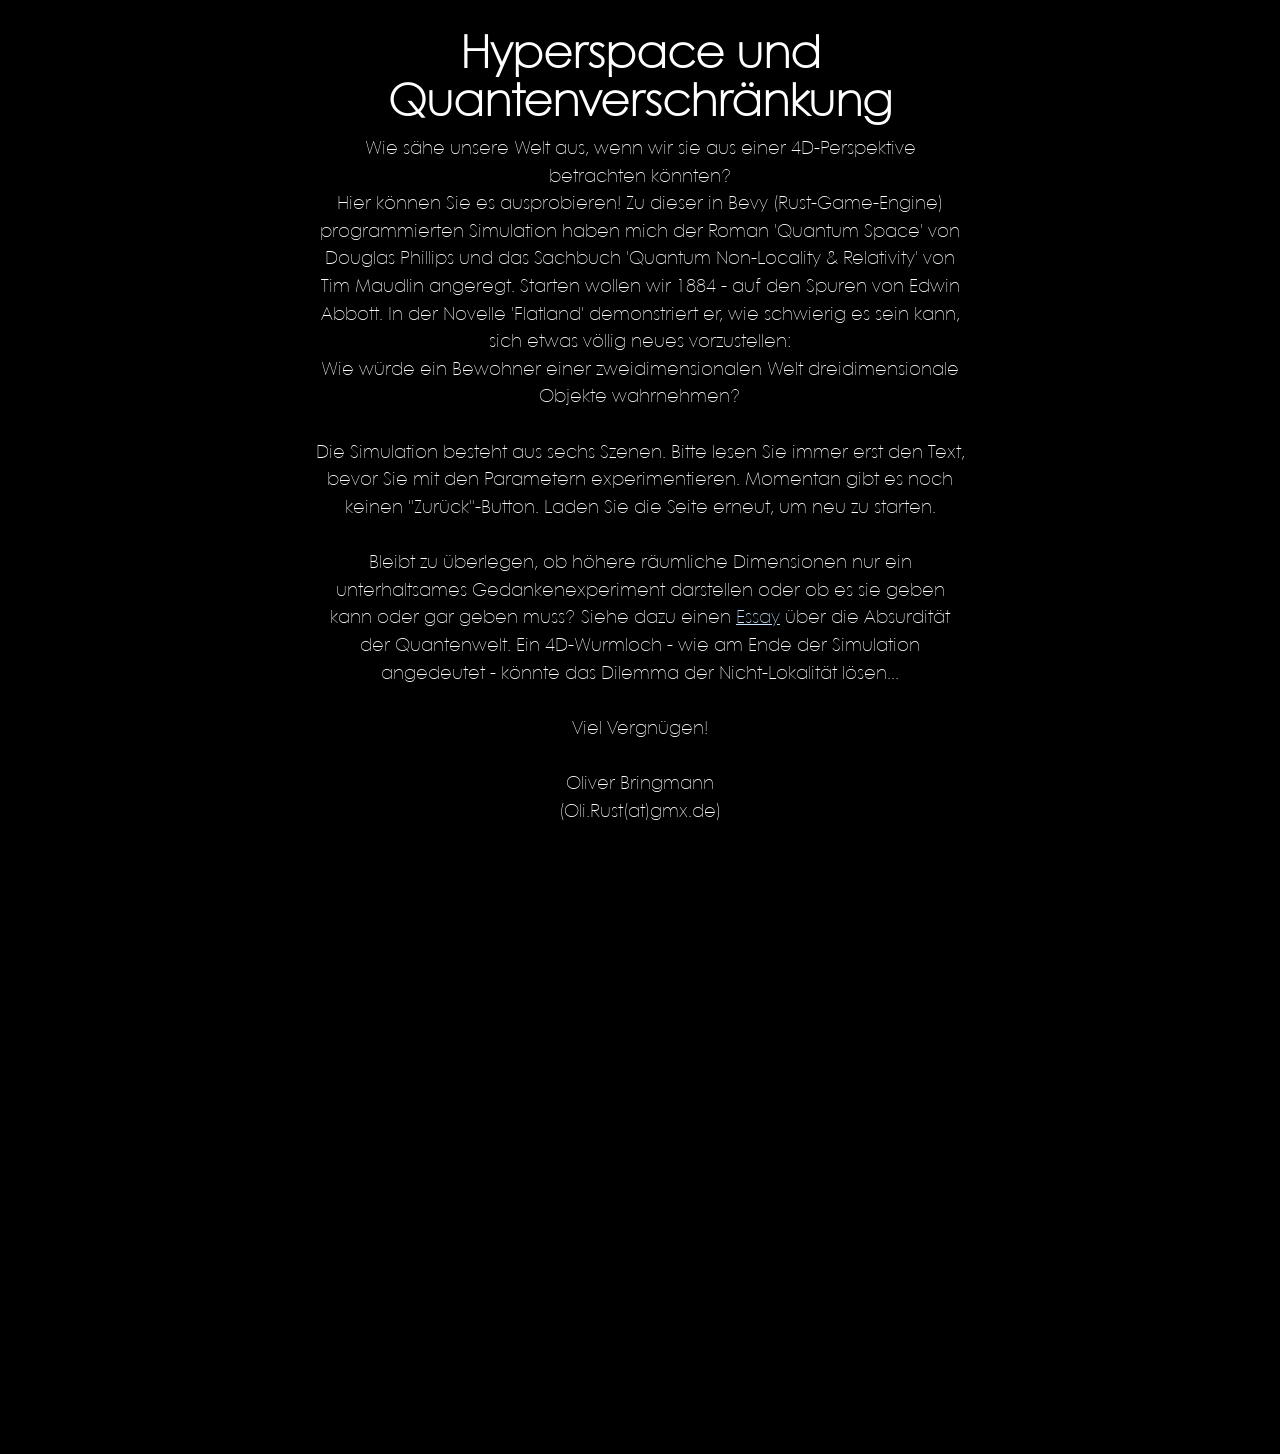
==== docs/index.html @ e325222d "rework index.html with gemini" ====
<!DOCTYPE html>
<html>
  <head>
    <meta charset="UTF-8" />
    <meta name="viewport" content="width=device-width,initial-scale=1" />
    <meta name="keywords" content="bevy, rust, webassembly, 4d, physics-simulation, quantum-mechanics, Bell-inequality, non-locality, hyperspace, wormhole" />
    <title>GroundTruthCAD</title>
    <style>
      /* local Century Gothic font*/
      @font-face {
        font-family: 'CenturyGothicPaneuropeanThin';
        src: url('assets/fonts/CenturyGothicPaneuropeanThin.ttf') format('truetype');
        font-weight: 100 400;
        font-style: normal;
        font-display: swap;
      }

      :root {
        --bg: #000;
        --fg: #fff;
        --link: #c7e3ff;
      }

      html, body { 
        min-height: 100%; 
        margin: 0; 
        padding: 0;
        background: var(--bg);
        color: var(--fg);
      }
      
      body {
        font-family: CenturyGothicPaneuropeanThin, system-ui, -apple-system, 'Segoe UI', Roboto, 'Helvetica Neue', Arial;
        display: flex;
        flex-direction: column;
        align-items: center; /* Zentriert alles absolut auf dem Bildschirm */
        justify-content: flex-start;
        box-sizing: border-box;
        width: 100%; 
        padding: 0 16px 40px 16px; /* 40px Platz nach unten */
      }

      a:link { color: var(--link);}
      a:visited { color: var(--link);}

      /* Der Hauptcontainer zentriert nun auch seine inneren Elemente per Flexbox */
      .container {
        width: 100%;
        max-width: 1024px; /* Maximale Breite der WASM-App */
        display: flex;
        flex-direction: column;
        align-items: center;
        position: relative; 
        margin: 20px auto 0 auto; 
        box-sizing: border-box;
      }

      /* Begrenzt gezielt die Textelemente auf die angenehme Lesebreite */
      .intro { 
        width: 100%;
        max-width: 75ch; 
        box-sizing: border-box;
        position: relative; 
        z-index: 2; 
        display: block; 
        background: rgba(0,0,0,0.35); 
        padding: 12px; 
        border-radius: 6px; 
        text-align: center;
      }

      h1 { margin: 0 0 8px 0; font-size: clamp(1.8rem, 4vw, 2.8rem); text-align: center; }
      p { margin: 0 0 16px 0; line-height: 1.5; font-size: clamp(1rem, 0.95rem + 0.25vw, 1.2rem); text-align: center; }

      /* Radikale Zentrierung für JEDES Canvas-Element (egal ob Platzhalter oder von Bevy erzeugt) */
      .container canvas, .wasm-canvas {
        width: 100% !important;
        max-width: 1024px !important; 
        height: auto !important;
        display: block !important;
        margin: 20px auto 0 auto !important; /* Zentriert das Canvas perfekt */
        position: relative !important;
        left: 0 !important;
        transform: none !important;
      }

      .loader {
        width: 72px;
        height: 72px;
        border-radius: 50%;
        border: 10px solid rgba(255,255,255,0.12);
        border-top-color: #4aa3ff;
        animation: spin 1s linear infinite;
        margin: 18px auto 0;
      }

      @keyframes spin { to { transform: rotate(360deg); } }
    </style>
  </head>
  <body>
    <main class="container">
      <section class="intro">
        <h1>Hyperspace und Quantenverschränkung</h1>
        <p>
          Wie sähe unsere Welt aus, wenn wir sie aus einer 4D-Perspektive betrachten könnten?<br>
          Hier können Sie es ausprobieren!
          Zu dieser in Bevy (Rust-Game-Engine) programmierten Simulation haben mich der Roman 'Quantum Space' von Douglas Phillips und das Sachbuch 'Quantum Non-Locality & Relativity' von Tim Maudlin angeregt.
          Starten wollen wir 1884 - auf den Spuren von Edwin Abbott.
          In der Novelle 'Flatland' demonstriert er, wie schwierig es sein kann, sich etwas völlig neues vorzustellen:<br>
          Wie würde ein Bewohner einer zweidimensionalen Welt dreidimensionale Objekte wahrnehmen?
          <br>
          <br>
          Die Simulation besteht aus sechs Szenen. Bitte lesen Sie immer erst den Text, bevor Sie mit den Parametern experimentieren. Momentan gibt es noch keinen "Zurück"-Button. Laden Sie die Seite erneut, um neu zu starten.
          <br>
          <br>
          Bleibt zu überlegen, ob höhere räumliche Dimensionen nur ein unterhaltsames Gedankenexperiment darstellen oder ob es sie geben kann oder gar geben muss?
          Siehe dazu einen <a href="./res/Bell4.pdf">Essay</a> über die Absurdität der Quantenwelt. Ein 4D-Wurmloch - wie am Ende der Simulation angedeutet - könnte das Dilemma der Nicht-Lokalität lösen...<br>
          <br>
          Viel Vergnügen!<br>
          <br>
          Oliver Bringmann<br>
          (Oli.Rust(at)gmx.de)
          <br>
          <br>
        </p>
      </section>

      <div class="loader" aria-hidden="true"></div>

      <!-- Canvas für die WASM-App -->
      <canvas id="bevy-canvas" class="wasm-canvas" aria-label="bevy 4d canvas"></canvas>
    </main>

    <script type="module">
      import init from './out/bevy_4d.js';
      const loader = document.querySelector('.loader');
      
      init().then(() => {
          const container = document.querySelector('.container');
          const wasmCanvas = document.querySelector('canvas:not(#bevy-canvas)');
          const placeholder = document.getElementById('bevy-canvas');
          if (wasmCanvas && container) {
            // HIER AKTIVIERT: Wir zwingen das neue Canvas in unsere CSS-Klasse
            wasmCanvas.classList.add('wasm-canvas');
            container.appendChild(wasmCanvas);
            placeholder?.remove();
          } else if (placeholder) {
            placeholder.classList.add('wasm-canvas');
          }
          loader?.remove();
      }).catch(() => loader?.remove());
    </script>
  </body>
</html>
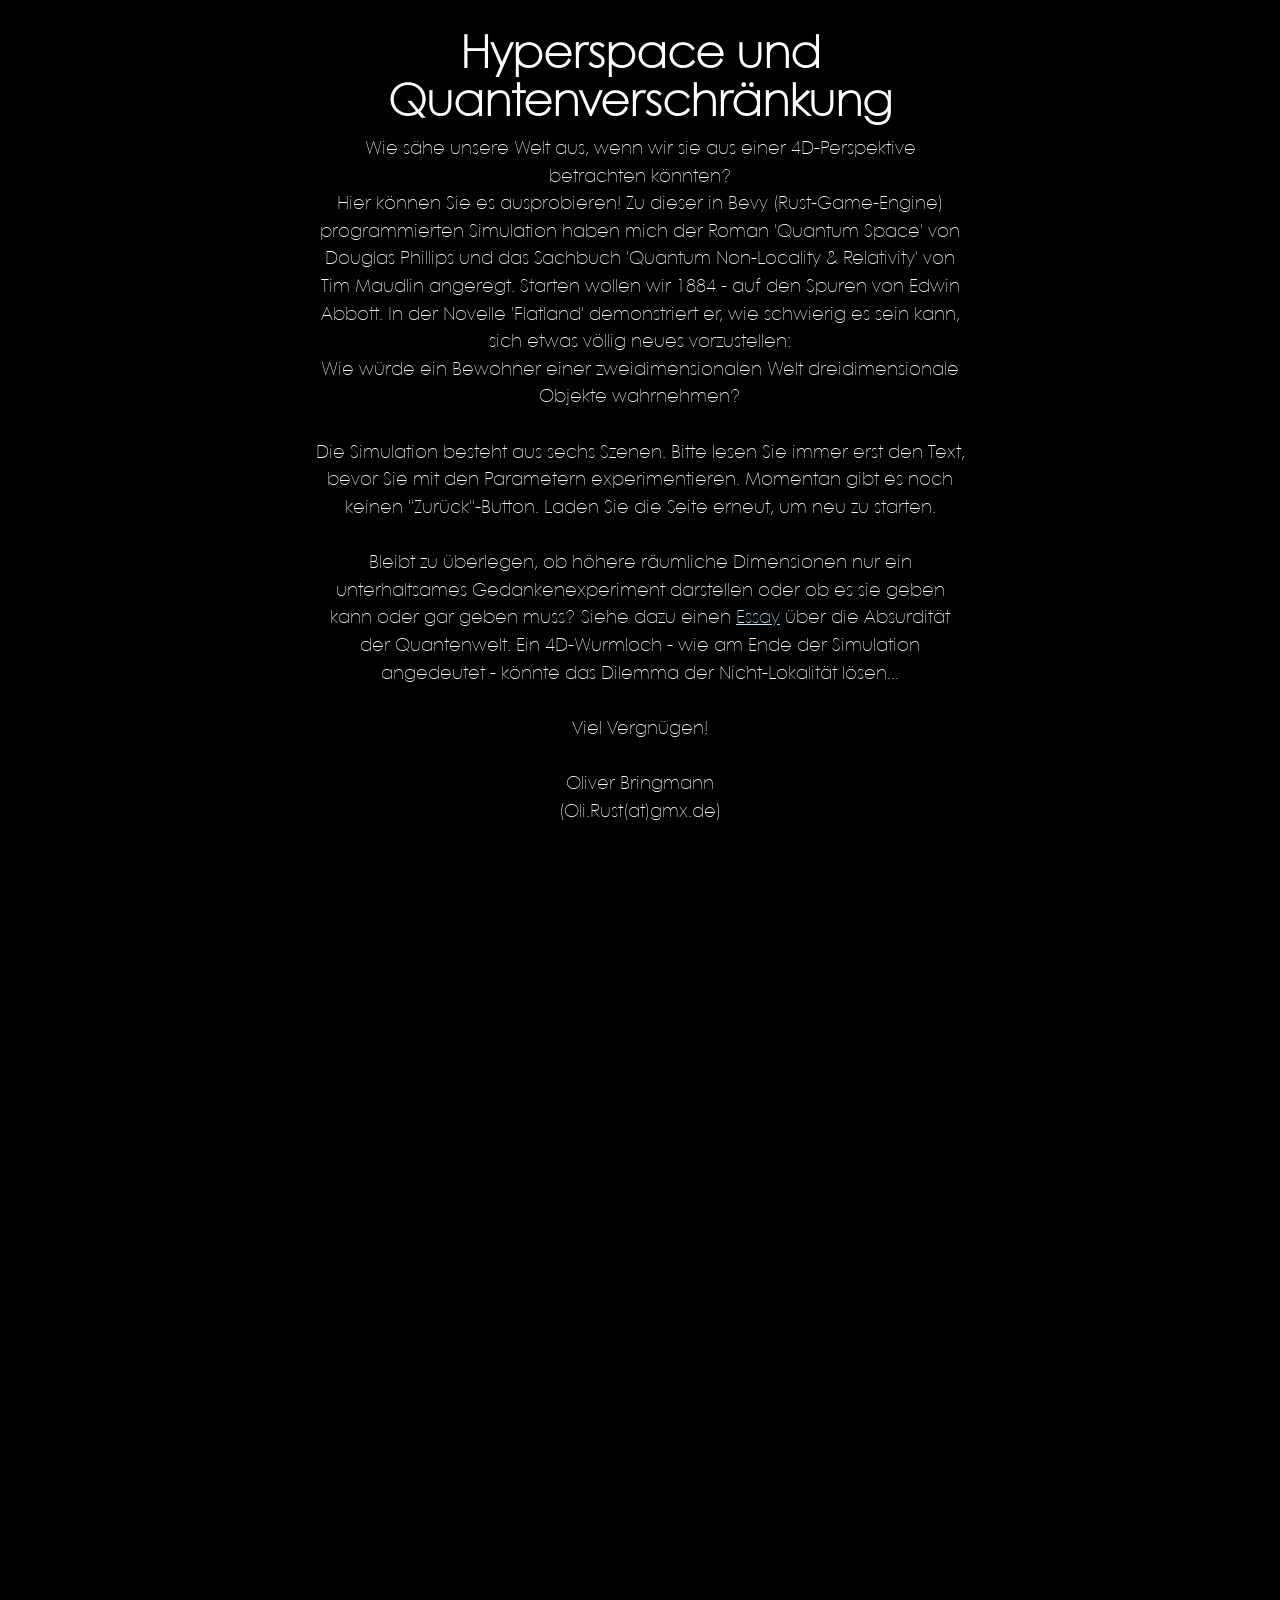
==== commit f6bd967d: "App has fixed size (and const ratio) in index.html" ====
--- a/docs/index.html
+++ b/docs/index.html
@@ -46,7 +46,7 @@
       /* Der Hauptcontainer zentriert nun auch seine inneren Elemente per Flexbox */
       .container {
         width: 100%;
-        max-width: 1024px; /* Maximale Breite der WASM-App */
+        max-width: 1280px; /* Maximale Breite der WASM-App */
         display: flex;
         flex-direction: column;
         align-items: center;
@@ -74,9 +74,9 @@
 
       /* Radikale Zentrierung für JEDES Canvas-Element (egal ob Platzhalter oder von Bevy erzeugt) */
       .container canvas, .wasm-canvas {
-        width: 100% !important;
-        max-width: 1024px !important; 
-        height: auto !important;
+        width: 1280px !important;
+        max-width: 1280px !important; /* Maximale Breite der WASM-App */
+        height: 720px !important;
         display: block !important;
         margin: 20px auto 0 auto !important; /* Zentriert das Canvas perfekt */
         position: relative !important;
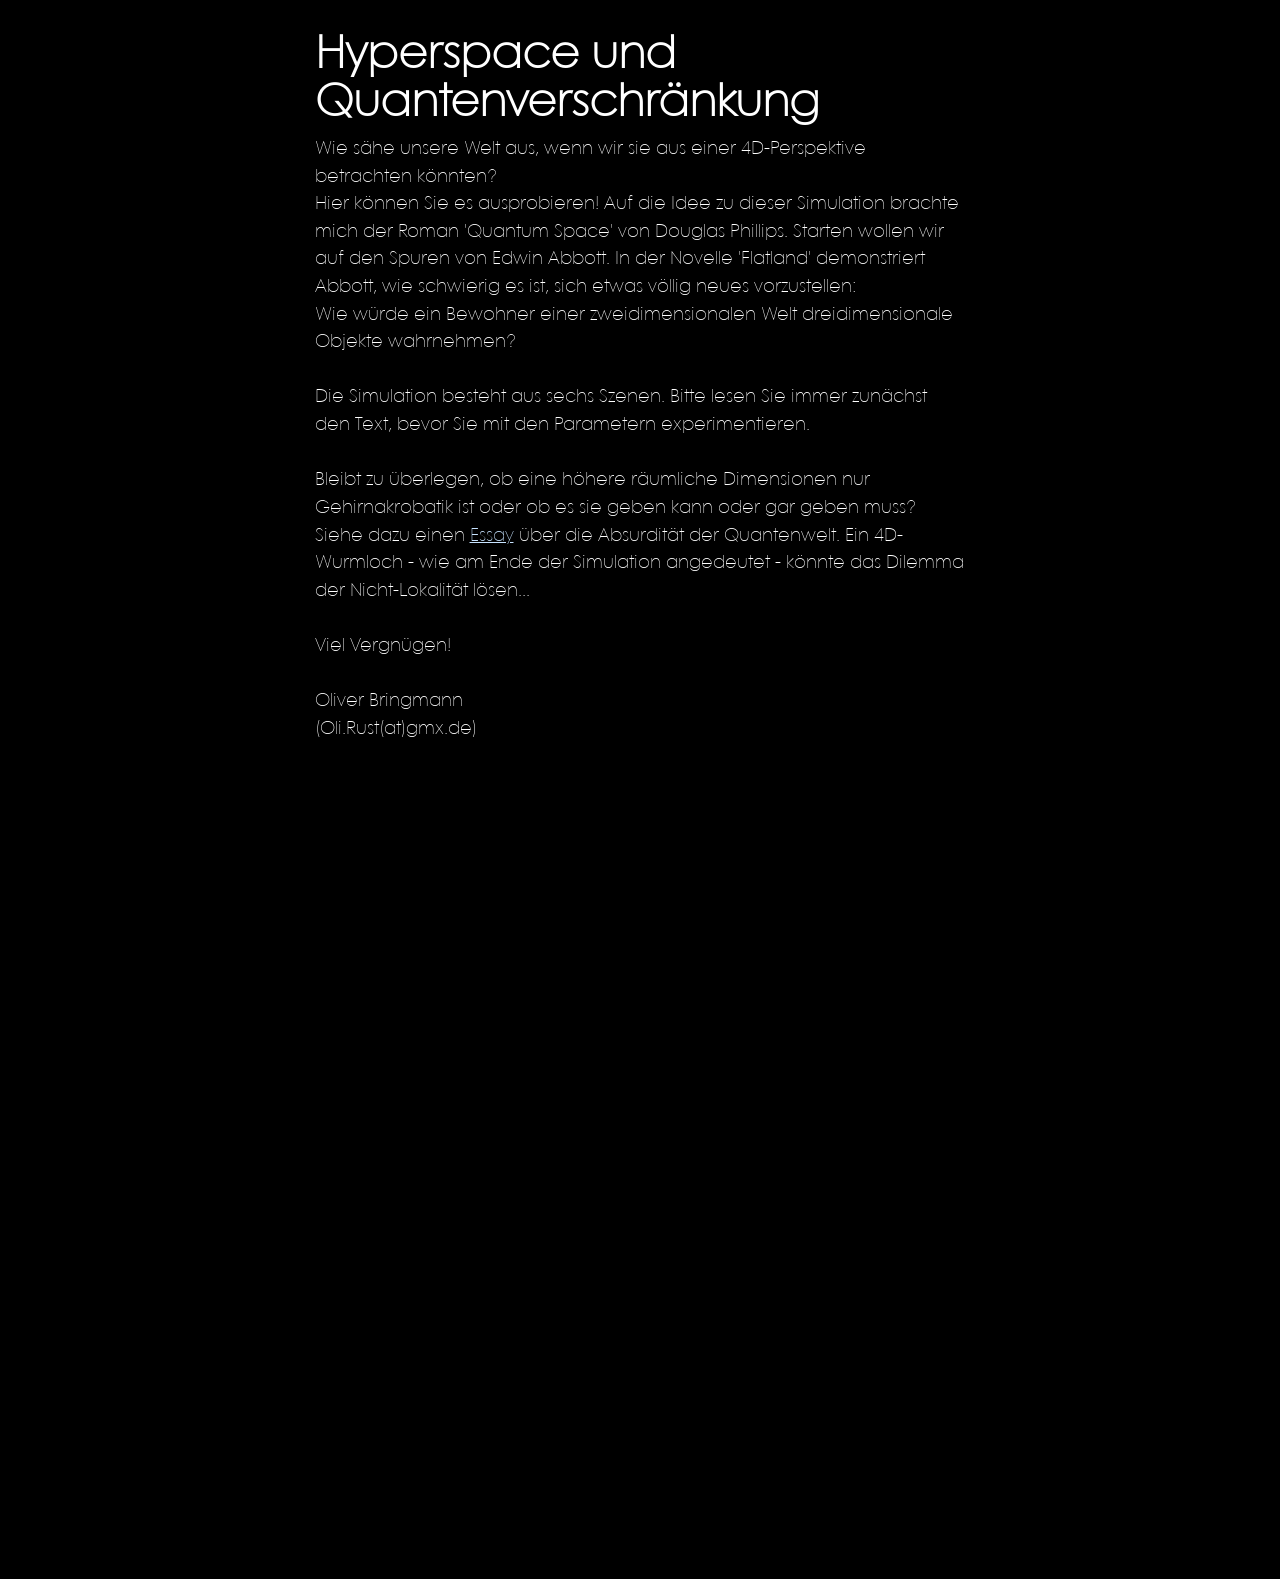
==== commit 8ed46d73: "index: shorter text, left text-align" ====
--- a/docs/index.html
+++ b/docs/index.html
@@ -19,6 +19,7 @@
         --bg: #000;
         --fg: #fff;
         --link: #c7e3ff;
+        --visited-link: #ffe3ff;
       }
 
       html, body { 
@@ -41,7 +42,7 @@
       }
 
       a:link { color: var(--link);}
-      a:visited { color: var(--link);}
+      a:visited { color: var(--visited-link);}
 
       /* Der Hauptcontainer zentriert nun auch seine inneren Elemente per Flexbox */
       .container {
@@ -69,8 +70,8 @@
         text-align: center;
       }
 
-      h1 { margin: 0 0 8px 0; font-size: clamp(1.8rem, 4vw, 2.8rem); text-align: center; }
-      p { margin: 0 0 16px 0; line-height: 1.5; font-size: clamp(1rem, 0.95rem + 0.25vw, 1.2rem); text-align: center; }
+      h1 { margin: 0 0 8px 0; font-size: clamp(1.8rem, 4vw, 2.8rem); text-align: left; }
+      p { margin: 0 0 16px 0; line-height: 1.5; font-size: clamp(1rem, 0.95rem + 0.25vw, 1.2rem); text-align: left; }
 
       /* Radikale Zentrierung für JEDES Canvas-Element (egal ob Platzhalter oder von Bevy erzeugt) */
       .container canvas, .wasm-canvas {
@@ -104,16 +105,16 @@
         <p>
           Wie sähe unsere Welt aus, wenn wir sie aus einer 4D-Perspektive betrachten könnten?<br>
           Hier können Sie es ausprobieren!
-          Zu dieser in Bevy (Rust-Game-Engine) programmierten Simulation haben mich der Roman 'Quantum Space' von Douglas Phillips und das Sachbuch 'Quantum Non-Locality & Relativity' von Tim Maudlin angeregt.
-          Starten wollen wir 1884 - auf den Spuren von Edwin Abbott.
-          In der Novelle 'Flatland' demonstriert er, wie schwierig es sein kann, sich etwas völlig neues vorzustellen:<br>
+          Auf die Idee zu dieser Simulation brachte mich der Roman 'Quantum Space' von Douglas Phillips.
+          Starten wollen wir auf den Spuren von Edwin Abbott.
+          In der Novelle 'Flatland' demonstriert Abbott, wie schwierig es ist, sich etwas völlig neues vorzustellen:<br>
           Wie würde ein Bewohner einer zweidimensionalen Welt dreidimensionale Objekte wahrnehmen?
           <br>
           <br>
-          Die Simulation besteht aus sechs Szenen. Bitte lesen Sie immer erst den Text, bevor Sie mit den Parametern experimentieren. Momentan gibt es noch keinen "Zurück"-Button. Laden Sie die Seite erneut, um neu zu starten.
+          Die Simulation besteht aus sechs Szenen. Bitte lesen Sie immer zunächst den Text, bevor Sie mit den Parametern experimentieren.
           <br>
           <br>
-          Bleibt zu überlegen, ob höhere räumliche Dimensionen nur ein unterhaltsames Gedankenexperiment darstellen oder ob es sie geben kann oder gar geben muss?
+          Bleibt zu überlegen, ob eine höhere räumliche Dimensionen nur Gehirnakrobatik ist oder ob es sie geben kann oder gar geben muss?
           Siehe dazu einen <a href="./res/Bell4.pdf">Essay</a> über die Absurdität der Quantenwelt. Ein 4D-Wurmloch - wie am Ende der Simulation angedeutet - könnte das Dilemma der Nicht-Lokalität lösen...<br>
           <br>
           Viel Vergnügen!<br>
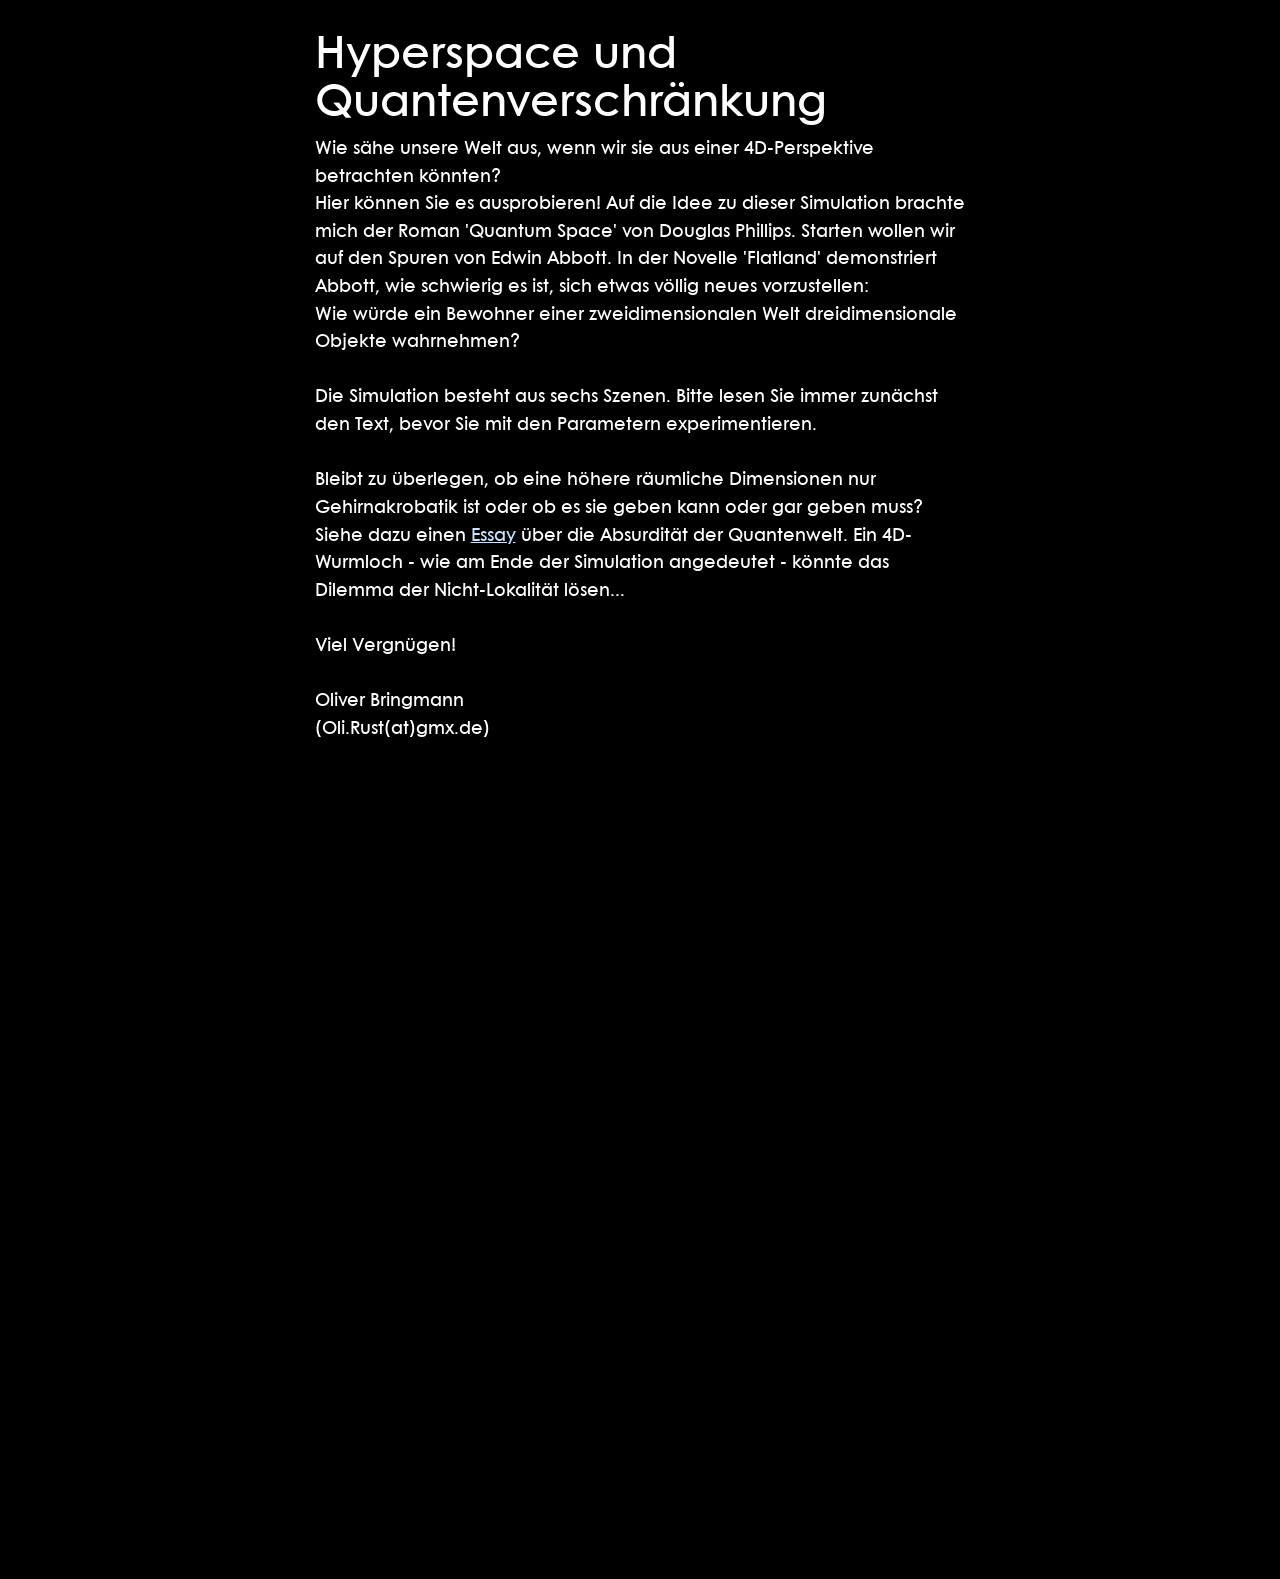
==== commit fb13804f: "semi bold font in app and webpage" ====
--- a/docs/index.html
+++ b/docs/index.html
@@ -8,8 +8,8 @@
     <style>
       /* local Century Gothic font*/
       @font-face {
-        font-family: 'CenturyGothicPaneuropeanThin';
-        src: url('assets/fonts/CenturyGothicPaneuropeanThin.ttf') format('truetype');
+        font-family: 'CenturyGothicPaneuropeanSemiBold';
+        src: url('assets/fonts/CenturyGothicPaneuropeanSemiBold.ttf') format('truetype');
         font-weight: 100 400;
         font-style: normal;
         font-display: swap;
@@ -31,7 +31,7 @@
       }
       
       body {
-        font-family: CenturyGothicPaneuropeanThin, system-ui, -apple-system, 'Segoe UI', Roboto, 'Helvetica Neue', Arial;
+        font-family: CenturyGothicPaneuropeanSemiBold, system-ui, -apple-system, 'Segoe UI', Roboto, 'Helvetica Neue', Arial;
         display: flex;
         flex-direction: column;
         align-items: center; /* Zentriert alles absolut auf dem Bildschirm */
@@ -115,7 +115,7 @@
           <br>
           <br>
           Bleibt zu überlegen, ob eine höhere räumliche Dimensionen nur Gehirnakrobatik ist oder ob es sie geben kann oder gar geben muss?
-          Siehe dazu einen <a href="./res/Bell4.pdf">Essay</a> über die Absurdität der Quantenwelt. Ein 4D-Wurmloch - wie am Ende der Simulation angedeutet - könnte das Dilemma der Nicht-Lokalität lösen...<br>
+          Siehe dazu einen <a href="bell.html">Essay</a> über die Absurdität der Quantenwelt. Ein 4D-Wurmloch - wie am Ende der Simulation angedeutet - könnte das Dilemma der Nicht-Lokalität lösen...<br>
           <br>
           Viel Vergnügen!<br>
           <br>
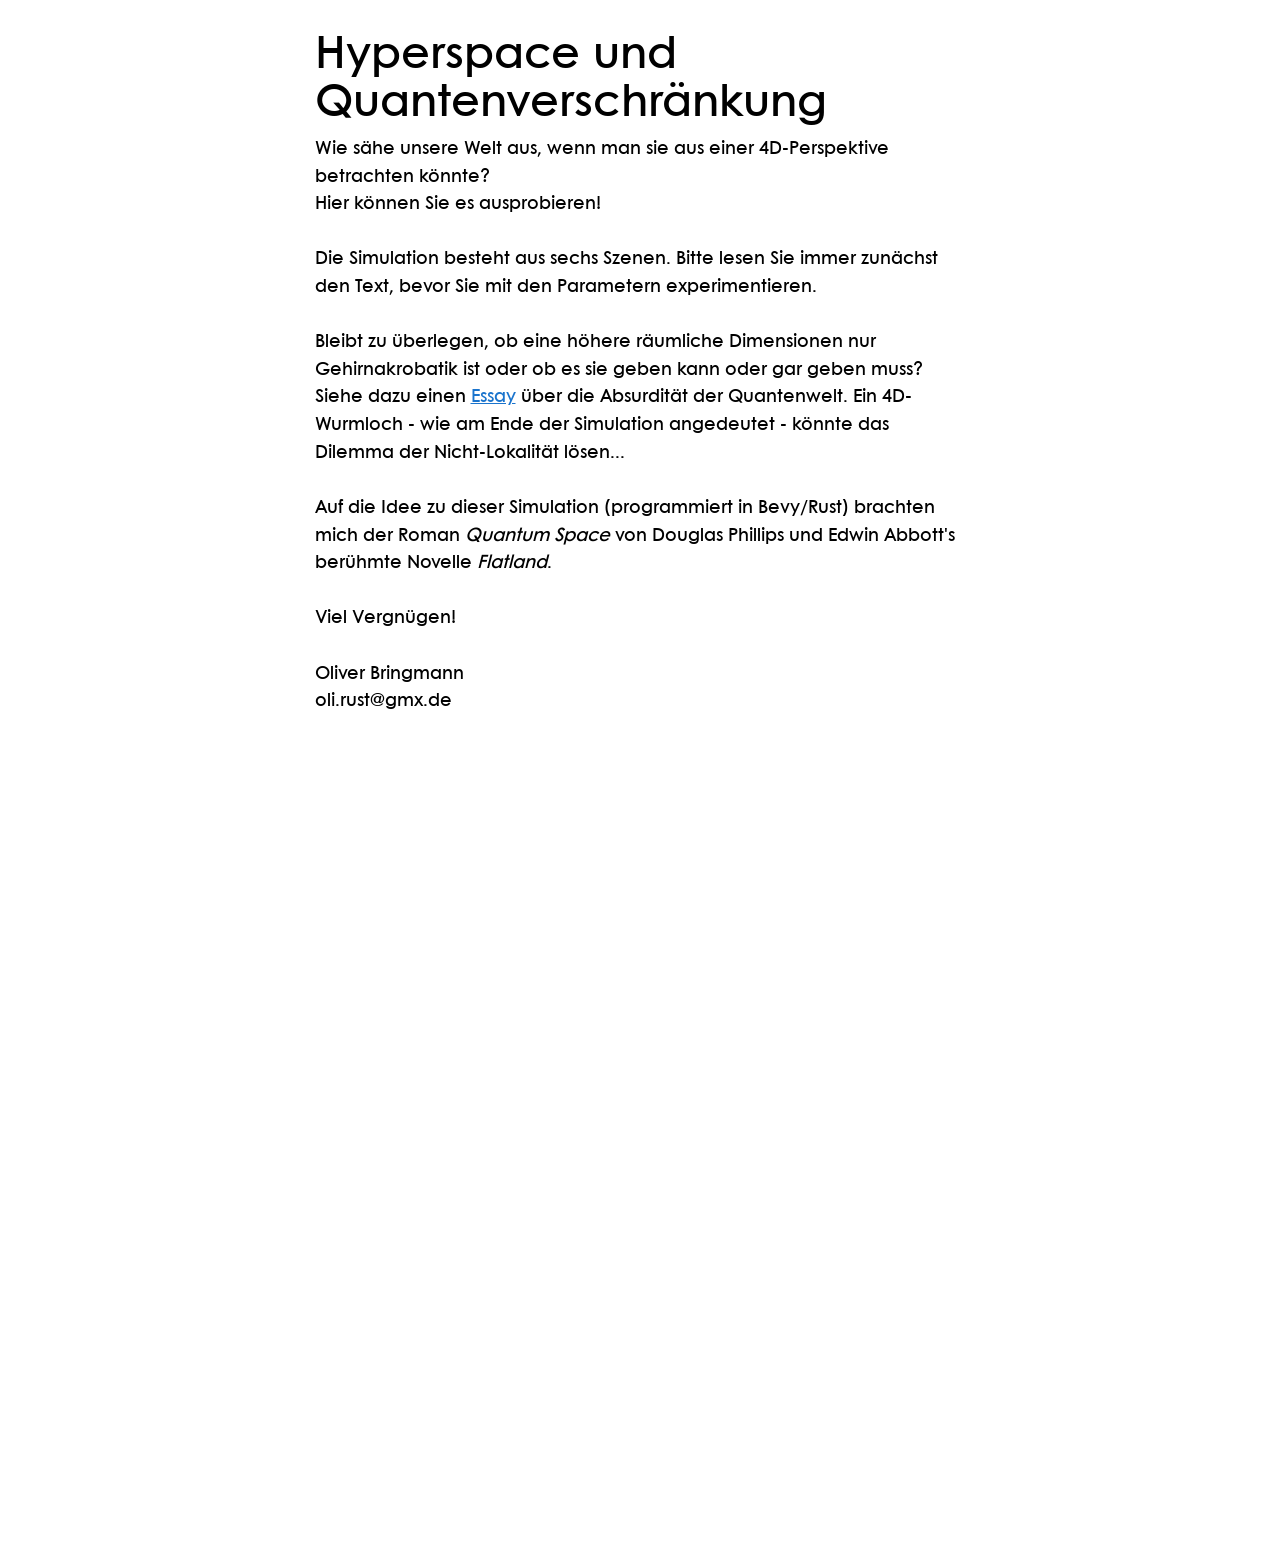
==== commit 766d73d6: "bell.html with picture" ====
--- a/docs/index.html
+++ b/docs/index.html
@@ -16,10 +16,10 @@
       }
 
       :root {
-        --bg: #000;
-        --fg: #fff;
-        --link: #c7e3ff;
-        --visited-link: #ffe3ff;
+        --bg: #fff;
+        --fg: #000;
+        --link: #1a74cd;
+        --visited-link: #721c72;
       }
 
       html, body { 
@@ -59,12 +59,12 @@
       /* Begrenzt gezielt die Textelemente auf die angenehme Lesebreite */
       .intro { 
         width: 100%;
-        max-width: 75ch; 
+        max-width: 75ch;
         box-sizing: border-box;
         position: relative; 
         z-index: 2; 
         display: block; 
-        background: rgba(0,0,0,0.35); 
+        background: rgb(255, 255, 255); 
         padding: 12px; 
         border-radius: 6px; 
         text-align: center;
@@ -103,24 +103,25 @@
       <section class="intro">
         <h1>Hyperspace und Quantenverschränkung</h1>
         <p>
-          Wie sähe unsere Welt aus, wenn wir sie aus einer 4D-Perspektive betrachten könnten?<br>
-          Hier können Sie es ausprobieren!
-          Auf die Idee zu dieser Simulation brachte mich der Roman 'Quantum Space' von Douglas Phillips.
-          Starten wollen wir auf den Spuren von Edwin Abbott.
-          In der Novelle 'Flatland' demonstriert Abbott, wie schwierig es ist, sich etwas völlig neues vorzustellen:<br>
-          Wie würde ein Bewohner einer zweidimensionalen Welt dreidimensionale Objekte wahrnehmen?
+          Wie sähe unsere Welt aus, wenn man sie aus einer 4D-Perspektive betrachten könnte?<br>
+          Hier können Sie es ausprobieren!<br>
           <br>
+          Die Simulation besteht aus sechs Szenen. Bitte lesen Sie immer zunächst den Text, 
+          bevor Sie mit den Parametern experimentieren.<br>
           <br>
-          Die Simulation besteht aus sechs Szenen. Bitte lesen Sie immer zunächst den Text, bevor Sie mit den Parametern experimentieren.
+          Bleibt zu überlegen, ob eine höhere räumliche Dimensionen nur Gehirnakrobatik ist 
+          oder ob es sie geben kann oder gar geben muss?
+          Siehe dazu einen <a href="bell.html">Essay</a> über die Absurdität der Quantenwelt. 
+          Ein 4D-Wurmloch - wie am Ende der Simulation 
+          angedeutet - könnte das Dilemma der Nicht-Lokalität lösen...<br>
           <br>
-          <br>
-          Bleibt zu überlegen, ob eine höhere räumliche Dimensionen nur Gehirnakrobatik ist oder ob es sie geben kann oder gar geben muss?
-          Siehe dazu einen <a href="bell.html">Essay</a> über die Absurdität der Quantenwelt. Ein 4D-Wurmloch - wie am Ende der Simulation angedeutet - könnte das Dilemma der Nicht-Lokalität lösen...<br>
+          Auf die Idee zu dieser Simulation (programmiert in Bevy/Rust) brachten mich der Roman <i>Quantum Space</i> 
+          von Douglas Phillips und Edwin Abbott's berühmte Novelle <i>Flatland</i>.<br>
           <br>
           Viel Vergnügen!<br>
           <br>
           Oliver Bringmann<br>
-          (Oli.Rust(at)gmx.de)
+          oli.rust@gmx.de
           <br>
           <br>
         </p>
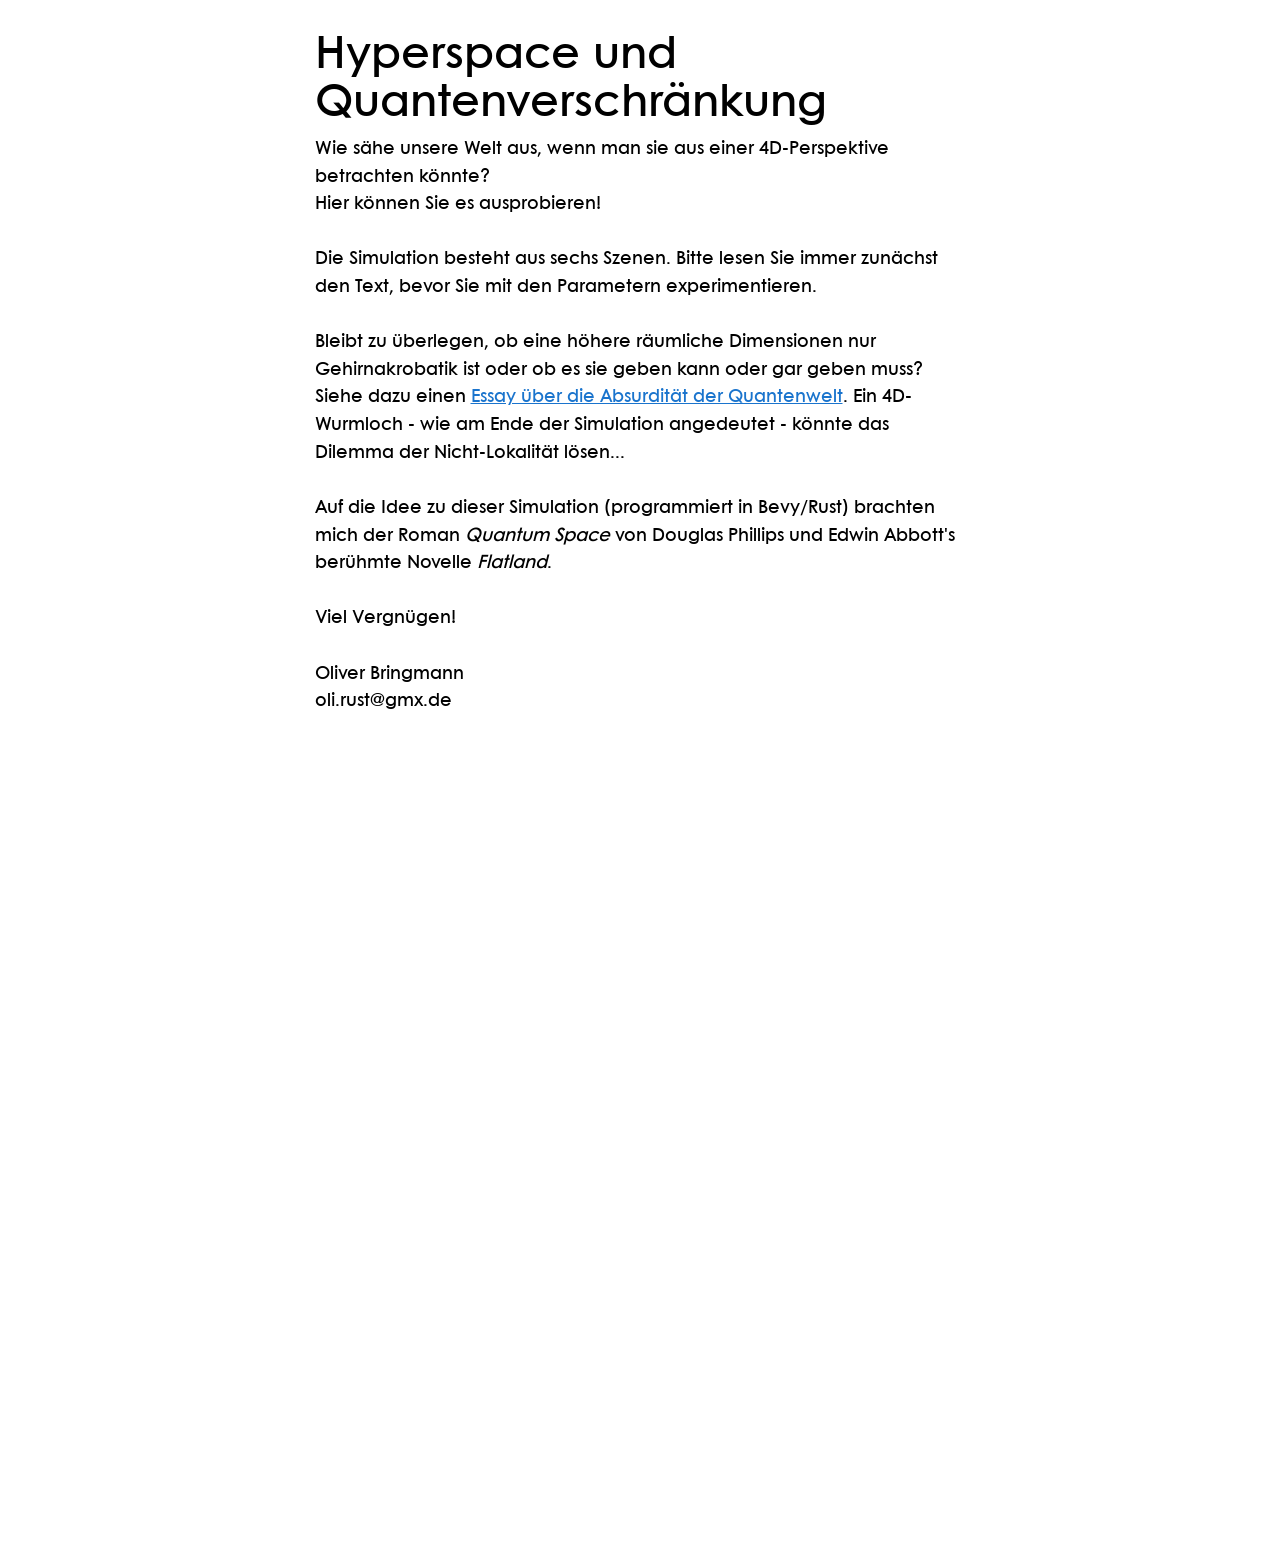
==== commit a8ff0fa7: "center image in bell.html" ====
--- a/docs/index.html
+++ b/docs/index.html
@@ -111,7 +111,7 @@
           <br>
           Bleibt zu überlegen, ob eine höhere räumliche Dimensionen nur Gehirnakrobatik ist 
           oder ob es sie geben kann oder gar geben muss?
-          Siehe dazu einen <a href="bell.html">Essay</a> über die Absurdität der Quantenwelt. 
+          Siehe dazu einen <a href="bell.html">Essay über die Absurdität der Quantenwelt</a>. 
           Ein 4D-Wurmloch - wie am Ende der Simulation 
           angedeutet - könnte das Dilemma der Nicht-Lokalität lösen...<br>
           <br>
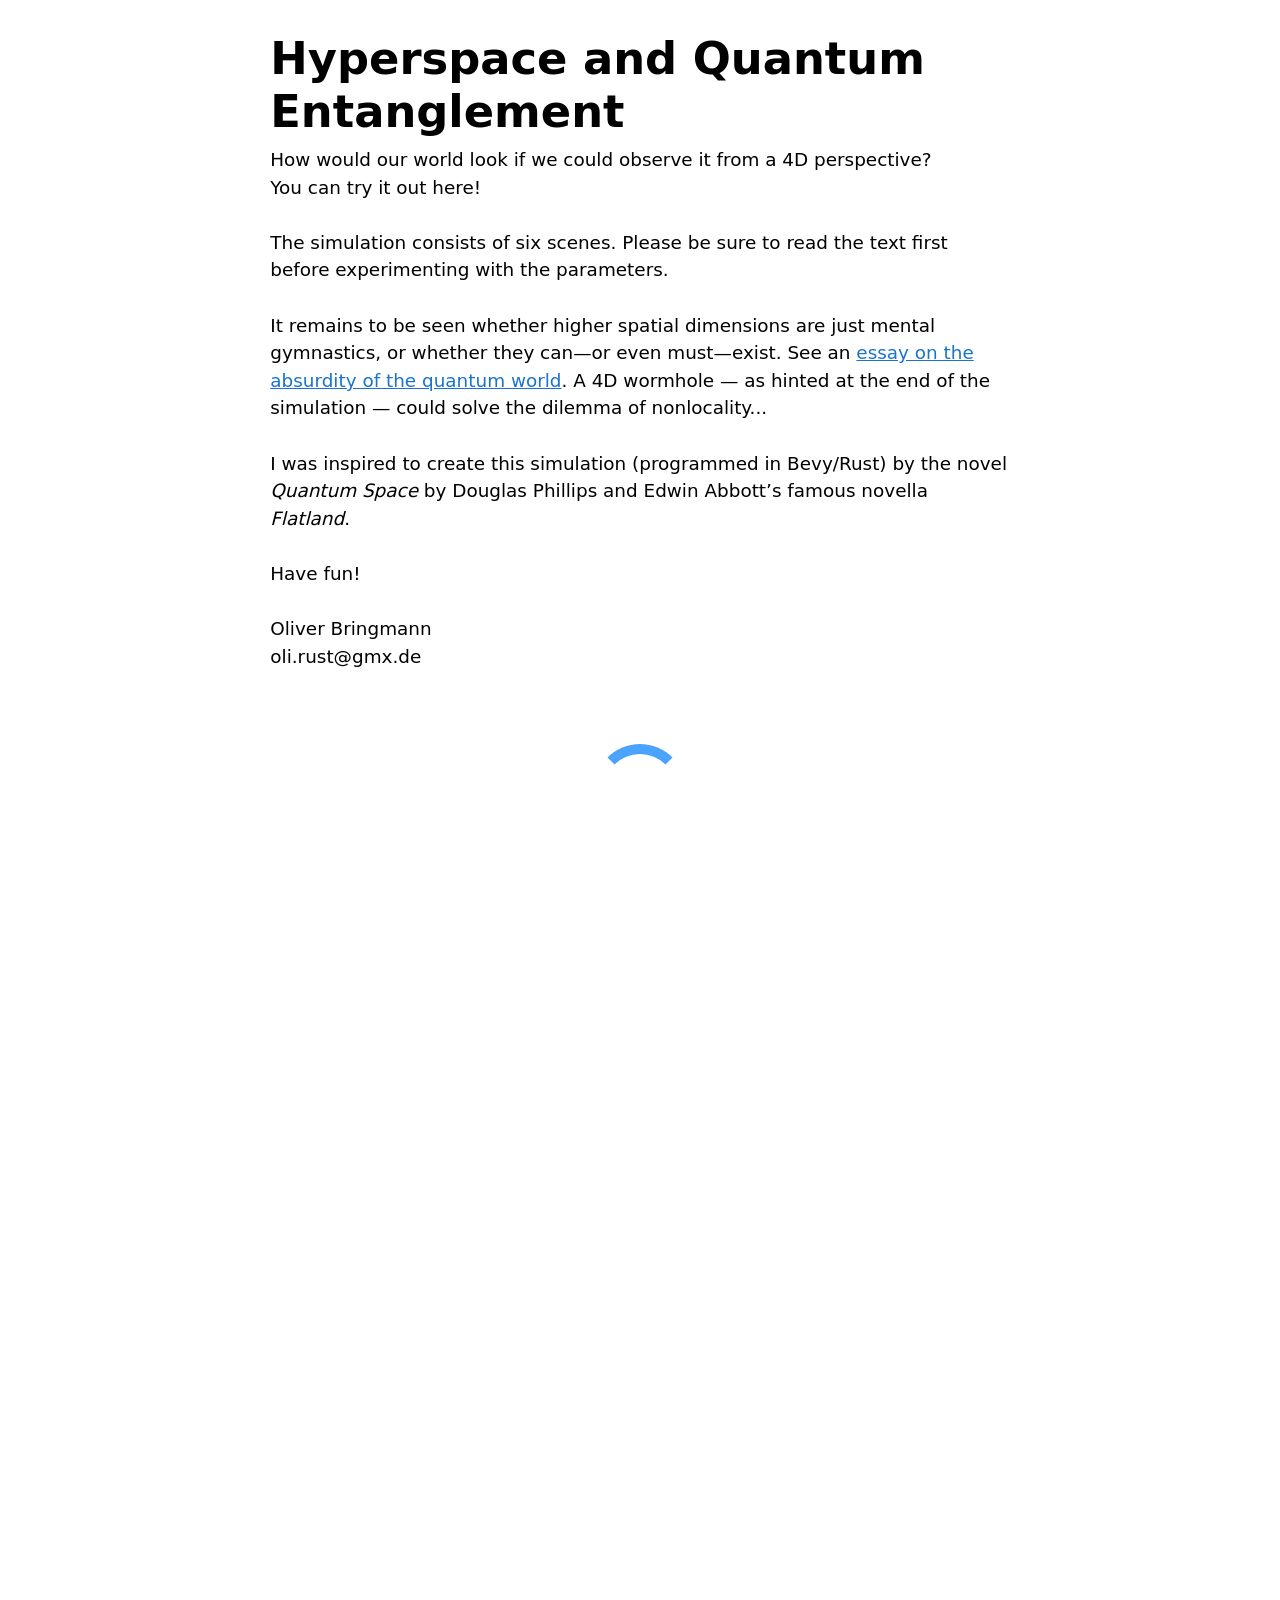
==== commit 508a9f51: "localisation of index and i8n structure" ====
--- a/docs/index.html
+++ b/docs/index.html
@@ -1,156 +1,25 @@
 <!DOCTYPE html>
-<html>
-  <head>
-    <meta charset="UTF-8" />
-    <meta name="viewport" content="width=device-width,initial-scale=1" />
-    <meta name="keywords" content="bevy, rust, webassembly, 4d, physics-simulation, quantum-mechanics, Bell-inequality, non-locality, hyperspace, wormhole" />
-    <title>GroundTruthCAD</title>
-    <style>
-      /* local Century Gothic font*/
-      @font-face {
-        font-family: 'CenturyGothicPaneuropeanSemiBold';
-        src: url('assets/fonts/CenturyGothicPaneuropeanSemiBold.ttf') format('truetype');
-        font-weight: 100 400;
-        font-style: normal;
-        font-display: swap;
-      }
-
-      :root {
-        --bg: #fff;
-        --fg: #000;
-        --link: #1a74cd;
-        --visited-link: #721c72;
-      }
-
-      html, body { 
-        min-height: 100%; 
-        margin: 0; 
-        padding: 0;
-        background: var(--bg);
-        color: var(--fg);
-      }
-      
-      body {
-        font-family: CenturyGothicPaneuropeanSemiBold, system-ui, -apple-system, 'Segoe UI', Roboto, 'Helvetica Neue', Arial;
-        display: flex;
-        flex-direction: column;
-        align-items: center; /* Zentriert alles absolut auf dem Bildschirm */
-        justify-content: flex-start;
-        box-sizing: border-box;
-        width: 100%; 
-        padding: 0 16px 40px 16px; /* 40px Platz nach unten */
-      }
-
-      a:link { color: var(--link);}
-      a:visited { color: var(--visited-link);}
-
-      /* Der Hauptcontainer zentriert nun auch seine inneren Elemente per Flexbox */
-      .container {
-        width: 100%;
-        max-width: 1280px; /* Maximale Breite der WASM-App */
-        display: flex;
-        flex-direction: column;
-        align-items: center;
-        position: relative; 
-        margin: 20px auto 0 auto; 
-        box-sizing: border-box;
-      }
-
-      /* Begrenzt gezielt die Textelemente auf die angenehme Lesebreite */
-      .intro { 
-        width: 100%;
-        max-width: 75ch;
-        box-sizing: border-box;
-        position: relative; 
-        z-index: 2; 
-        display: block; 
-        background: rgb(255, 255, 255); 
-        padding: 12px; 
-        border-radius: 6px; 
-        text-align: center;
-      }
-
-      h1 { margin: 0 0 8px 0; font-size: clamp(1.8rem, 4vw, 2.8rem); text-align: left; }
-      p { margin: 0 0 16px 0; line-height: 1.5; font-size: clamp(1rem, 0.95rem + 0.25vw, 1.2rem); text-align: left; }
-
-      /* Radikale Zentrierung für JEDES Canvas-Element (egal ob Platzhalter oder von Bevy erzeugt) */
-      .container canvas, .wasm-canvas {
-        width: 1280px !important;
-        max-width: 1280px !important; /* Maximale Breite der WASM-App */
-        height: 720px !important;
-        display: block !important;
-        margin: 20px auto 0 auto !important; /* Zentriert das Canvas perfekt */
-        position: relative !important;
-        left: 0 !important;
-        transform: none !important;
-      }
-
-      .loader {
-        width: 72px;
-        height: 72px;
-        border-radius: 50%;
-        border: 10px solid rgba(255,255,255,0.12);
-        border-top-color: #4aa3ff;
-        animation: spin 1s linear infinite;
-        margin: 18px auto 0;
-      }
-
-      @keyframes spin { to { transform: rotate(360deg); } }
-    </style>
-  </head>
-  <body>
-    <main class="container">
-      <section class="intro">
-        <h1>Hyperspace und Quantenverschränkung</h1>
-        <p>
-          Wie sähe unsere Welt aus, wenn man sie aus einer 4D-Perspektive betrachten könnte?<br>
-          Hier können Sie es ausprobieren!<br>
-          <br>
-          Die Simulation besteht aus sechs Szenen. Bitte lesen Sie immer zunächst den Text, 
-          bevor Sie mit den Parametern experimentieren.<br>
-          <br>
-          Bleibt zu überlegen, ob eine höhere räumliche Dimensionen nur Gehirnakrobatik ist 
-          oder ob es sie geben kann oder gar geben muss?
-          Siehe dazu einen <a href="bell.html">Essay über die Absurdität der Quantenwelt</a>. 
-          Ein 4D-Wurmloch - wie am Ende der Simulation 
-          angedeutet - könnte das Dilemma der Nicht-Lokalität lösen...<br>
-          <br>
-          Auf die Idee zu dieser Simulation (programmiert in Bevy/Rust) brachten mich der Roman <i>Quantum Space</i> 
-          von Douglas Phillips und Edwin Abbott's berühmte Novelle <i>Flatland</i>.<br>
-          <br>
-          Viel Vergnügen!<br>
-          <br>
-          Oliver Bringmann<br>
-          oli.rust@gmx.de
-          <br>
-          <br>
-        </p>
-      </section>
-
-      <div class="loader" aria-hidden="true"></div>
-
-      <!-- Canvas für die WASM-App -->
-      <canvas id="bevy-canvas" class="wasm-canvas" aria-label="bevy 4d canvas"></canvas>
-    </main>
-
-    <script type="module">
-      import init from './out/bevy_4d.js';
-      const loader = document.querySelector('.loader');
-      
-      init().then(() => {
-          const container = document.querySelector('.container');
-          const wasmCanvas = document.querySelector('canvas:not(#bevy-canvas)');
-          const placeholder = document.getElementById('bevy-canvas');
-          if (wasmCanvas && container) {
-            // HIER AKTIVIERT: Wir zwingen das neue Canvas in unsere CSS-Klasse
-            wasmCanvas.classList.add('wasm-canvas');
-            container.appendChild(wasmCanvas);
-            placeholder?.remove();
-          } else if (placeholder) {
-            placeholder.classList.add('wasm-canvas');
-          }
-          loader?.remove();
-      }).catch(() => loader?.remove());
-    </script>
-  </body>
+<html lang="en">
+<head>
+  <meta charset="UTF-8">
+  <title>Forwarding...</title>
+  <script>
+    const userLang = navigator.language || navigator.userLanguage; 
+    if (userLang.startsWith('de')) {
+      window.location.href = "./de/index.html";
+    } else { // Default to English if not German
+      window.location.href = "./en/index.html";
+    }
+  </script>
+  <meta http-equiv="refresh" content="2; url=./en/index.html">
+</head>
+<body>
+  <p>
+    If forwarding fails select your language:
+	<ul>
+		<li><a href="./en/index.html">English</a></li>
+		<li><a href="./de/index.html">Deutsch</a></li>
+	</ul>
+  </p>
+</body>
 </html>
